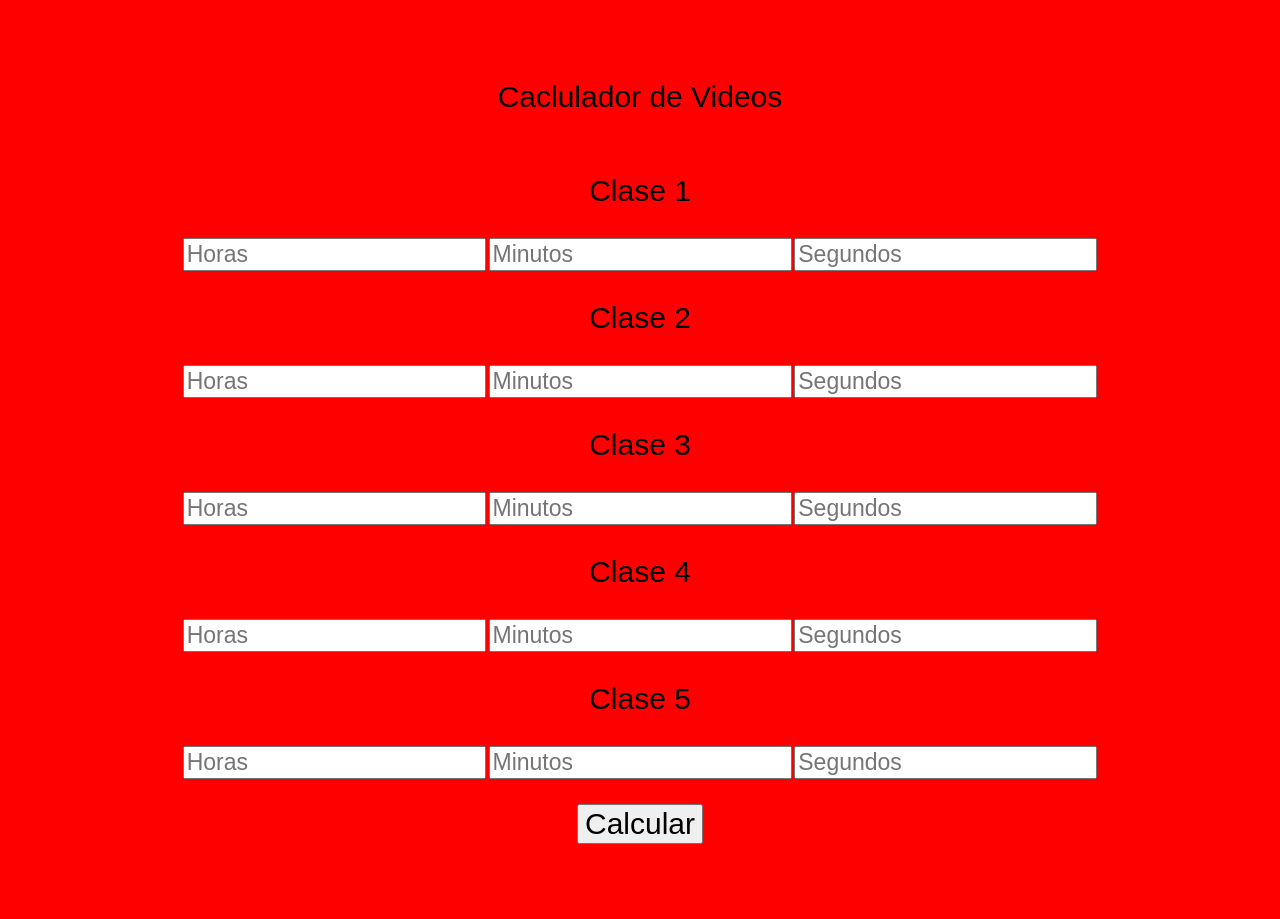
==== index3.html @ a101c69c "tarea 3 de la clase 5 Esta es la tercera tarea de la clase 5" ====
<!DOCTYPE html>
<html>
<head>
    <meta charset='utf-8'>
    <meta http-equiv='X-UA-Compatible' content='IE=edge'>
    <title>Class 5</title>
    <meta name='viewport' content='width=device-width, initial-scale=1'>
    <link rel='stylesheet' type='text/css' media='screen' href='main.css'>
</head>
<body>
    <p>
        <p id="title">Caclulador de Videos</p>
        <p id="title-class">Clase 1</p>
        <form>
        <input type="text" id="first-class-hours" placeholder="Horas"/>
        <input type="text" id="first-class-minutes" placeholder="Minutos"/>
        <input type="text" id="first-class-seconds" placeholder="Segundos"/>
        </form>
        <p id="title-class">Clase 2</p>
        <form>
        <input type="text" id="second-class-hours" placeholder="Horas"/>
        <input type="text" id="second-class-minutes" placeholder="Minutos"/>
        <input type="text" id="second-class-seconds" placeholder="Segundos"/>
        </form>
        <p id="title-class">Clase 3</p>
        <form>
        <input type="text" id="third-class-hours" placeholder="Horas"/>
        <input type="text" id="third-class-minutes" placeholder="Minutos"/>
        <input type="text" id="third-class-seconds" placeholder="Segundos"/>
        </form>
        <p id="title-class">Clase 4</p>
        <form>
        <input type="text" id="fourth-class-hours" placeholder="Horas"/>
        <input type="text" id="fourth-class-minutes" placeholder="Minutos"/>
        <input type="text" id="fourth-class-seconds" placeholder="Segundos"/>
        </form>
        <p id="title-class">Clase 5</p>
        <form>
        <input type="text" id="fifth-class-hours" placeholder="Horas"/>
        <input type="text" id="fifth-class-minutes" placeholder="Minutos"/>
        <input type="text" id="fifth-class-seconds" placeholder="Segundos"/>
        </form>
        <p><button id="calculate-total-time">Calcular</button></p>
        <h1></h1>
    </p>
    <script src='tarea3.js'></script>
</body>
</html>
---- main.css ----
html, body {
    margin: 0;
    padding: 0;
}

#title{
    font-size: 30px;
}

#title-class{
    font-size: 30px;
}

#calculate-total-time{
    font-size: 30px;
}

input{
    font-size: 23px;
}

p{
    font-size: 25px;
}

html {
    font-size: 62.5%;
}

body {
    align-items: center;
    background: #ff0000;
    display: flex;
    flex-direction: column;
    font-family: Avenir, 'Source Sans Pro', sans-serif;
    justify-content: center;
}

body * {
    box-sizing: border-box;
}

header {
    box-sizing: border-box;
    flex: 0 1 auto;
    text-align: center;
}

h1 {
    font-family: Didot, 'GFS Didot', serif;
    font-size: 5rem;
    margin: 0 3.5rem;
}

h2 {
    font-family: Didot, 'GFS Didot', serif;
    font-size: 4rem;
    margin: 0 3rem;
}

img {
    width: 100%;
    max-width: 24rem;
    margin: 2rem;
}

a {
    color: #DA3296;
    text-decoration: none;
}

abbr {
    text-decoration: none;
}

main {
    display: flex;
    flex: 1;
    width: calc(100% - 4rem);
}

main > div {
    margin: 0 auto;
    max-width: 64rem;
}

main p {
    font-size: 2.6rem;
}

main a {
    font-weight: 800;
}

footer {
    background-color: #7986e5;
    padding: 1rem 1rem 2rem;
    width: 100%;
}

footer > div {
    color: white;
    display: flex;
    flex-direction: row;
    font-family: Avenir, 'Source Sans Pro', sans-serif;
    font-size: 1.4rem;
    justify-content: space-between;
    margin: 0 auto;
    padding: 0 2rem;
    max-width: 64rem;
}

footer ul {
    list-style: none;
    margin: 0;
    padding: 0;
}

footer li {
    padding: .25rem;
}

footer span {
    display: block;
}

footer a {
    color: white;
    font-style: italic;
    text-decoration: none;
}

footer a:hover {
    color:white;
}

#surprise {
    color: red;
    font-size: 2.25rem;
}

@media only screen and (min-width: 640px) {
    footer span {
        display: inline;
    }
}
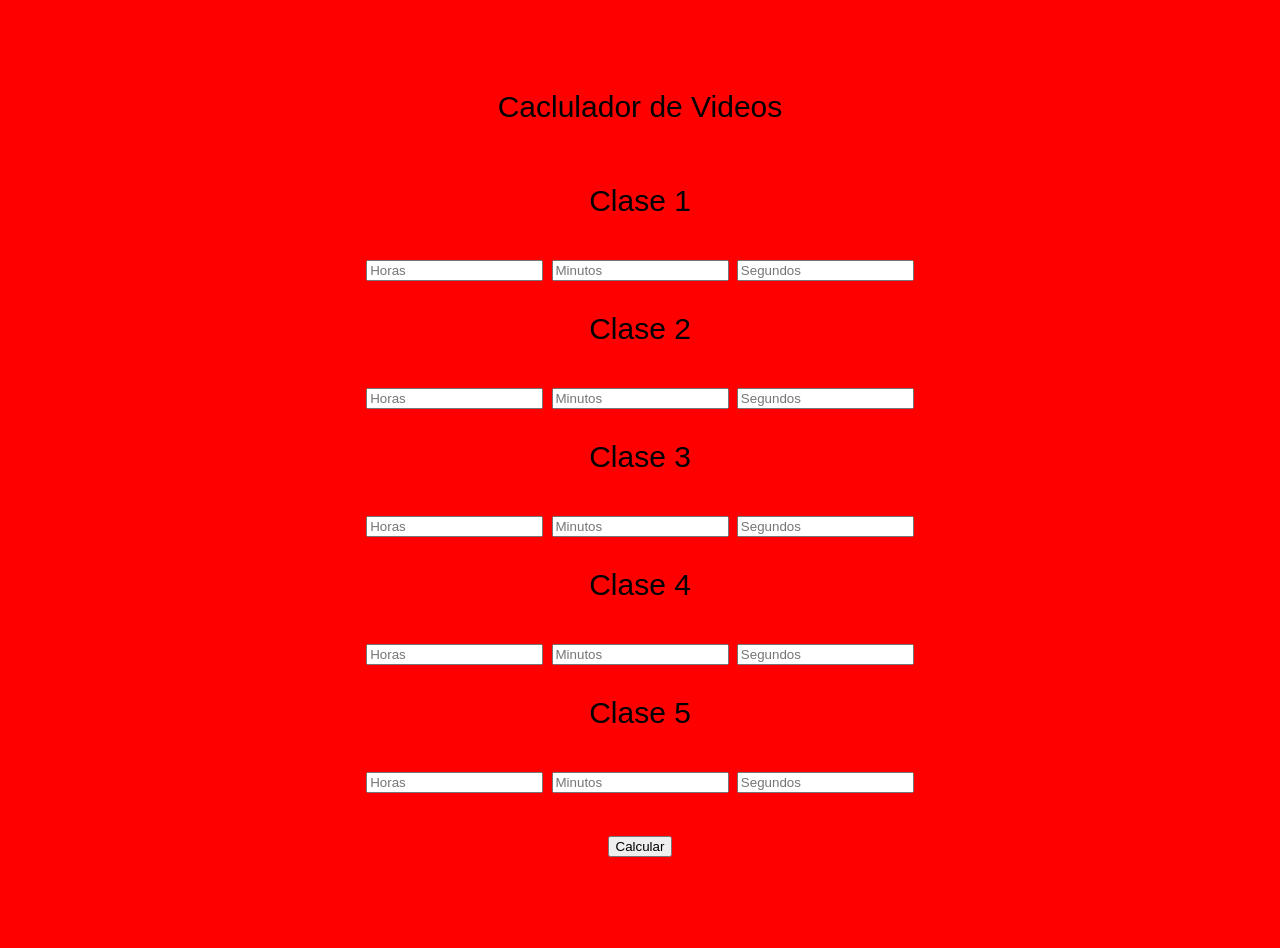
==== commit f157b6cc: "Corrección Cambie el tipo de input de "text" a "number" ya que sino se podía ingresar texto y cualqu" ====
--- a/index3.html
+++ b/index3.html
@@ -12,36 +12,36 @@
         <p id="title">Caclulador de Videos</p>
         <p id="title-class">Clase 1</p>
         <form>
-        <input type="text" id="first-class-hours" placeholder="Horas"/>
-        <input type="text" id="first-class-minutes" placeholder="Minutos"/>
-        <input type="text" id="first-class-seconds" placeholder="Segundos"/>
+        <input type="number" class="hours" placeholder="Horas"/>
+        <input type="number" class="minutes" placeholder="Minutos"/>
+        <input type="number" class="seconds" placeholder="Segundos"/>
         </form>
         <p id="title-class">Clase 2</p>
         <form>
-        <input type="text" id="second-class-hours" placeholder="Horas"/>
-        <input type="text" id="second-class-minutes" placeholder="Minutos"/>
-        <input type="text" id="second-class-seconds" placeholder="Segundos"/>
+        <input type="number" class="hours" placeholder="Horas"/>
+        <input type="number" class="minutes" placeholder="Minutos"/>
+        <input type="number" class="seconds" placeholder="Segundos"/>
         </form>
         <p id="title-class">Clase 3</p>
         <form>
-        <input type="text" id="third-class-hours" placeholder="Horas"/>
-        <input type="text" id="third-class-minutes" placeholder="Minutos"/>
-        <input type="text" id="third-class-seconds" placeholder="Segundos"/>
+        <input type="number" class="hours" placeholder="Horas"/>
+        <input type="number" class="minutes" placeholder="Minutos"/>
+        <input type="number" class="seconds" placeholder="Segundos"/>
         </form>
         <p id="title-class">Clase 4</p>
         <form>
-        <input type="text" id="fourth-class-hours" placeholder="Horas"/>
-        <input type="text" id="fourth-class-minutes" placeholder="Minutos"/>
-        <input type="text" id="fourth-class-seconds" placeholder="Segundos"/>
+        <input type="number" class="hours" placeholder="Horas"/>
+        <input type="number" class="minutes" placeholder="Minutos"/>
+        <input type="number" class="seconds" placeholder="Segundos"/>
         </form>
         <p id="title-class">Clase 5</p>
         <form>
-        <input type="text" id="fifth-class-hours" placeholder="Horas"/>
-        <input type="text" id="fifth-class-minutes" placeholder="Minutos"/>
-        <input type="text" id="fifth-class-seconds" placeholder="Segundos"/>
+        <input type="number" class="hours" placeholder="Horas"/>
+        <input type="number" class="minutes" placeholder="Minutos"/>
+        <input type="number" class="seconds" placeholder="Segundos"/>
         </form>
         <p><button id="calculate-total-time">Calcular</button></p>
-        <h1></h1>
+        <strong></strong>
     </p>
     <script src='tarea3.js'></script>
 </body>
--- a/main.css
+++ b/main.css
@@ -1,26 +1,12 @@
 html, body {
     margin: 0;
     padding: 0;
+    background-color: red;
 }
 
-#title{
-    font-size: 30px;
-}
 
-#title-class{
-    font-size: 30px;
-}
-
-#calculate-total-time{
-    font-size: 30px;
-}
-
-input{
-    font-size: 23px;
-}
-
-p{
-    font-size: 25px;
+body{
+    font-size: 300%;
 }
 
 html {
@@ -29,7 +15,6 @@
 
 body {
     align-items: center;
-    background: #ff0000;
     display: flex;
     flex-direction: column;
     font-family: Avenir, 'Source Sans Pro', sans-serif;
@@ -65,7 +50,6 @@
 }
 
 a {
-    color: #DA3296;
     text-decoration: none;
 }
 
@@ -93,13 +77,11 @@
 }
 
 footer {
-    background-color: #7986e5;
     padding: 1rem 1rem 2rem;
     width: 100%;
 }
 
 footer > div {
-    color: white;
     display: flex;
     flex-direction: row;
     font-family: Avenir, 'Source Sans Pro', sans-serif;
@@ -125,7 +107,6 @@
 }
 
 footer a {
-    color: white;
     font-style: italic;
     text-decoration: none;
 }
@@ -135,7 +116,6 @@
 }
 
 #surprise {
-    color: red;
     font-size: 2.25rem;
 }
 
